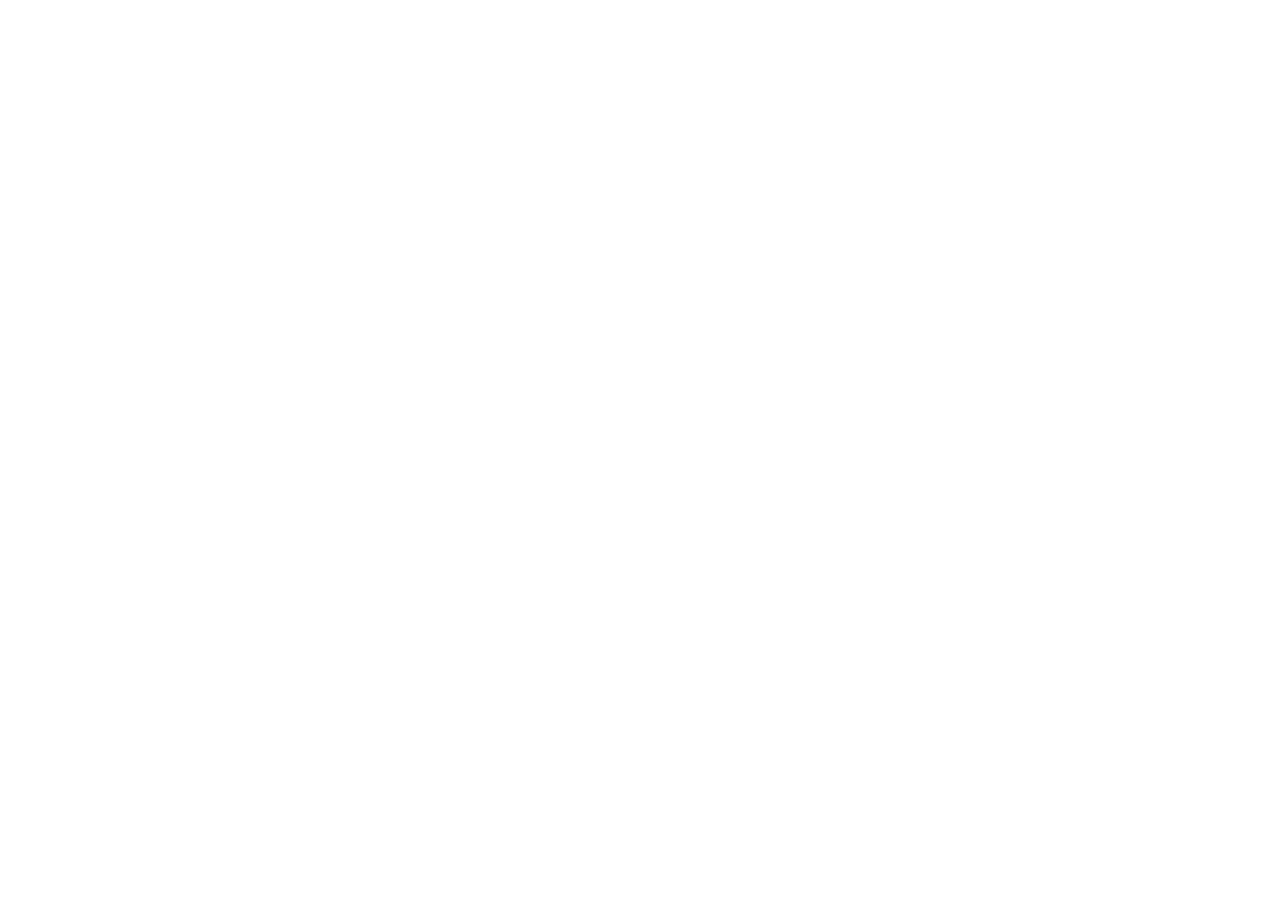
==== index.html @ 58c453aa "creación carpetas" ====
<!DOCTYPE html>
<html lang="en">
<head>
    <meta charset="UTF-8">
    <meta name="viewport" content="width=device-width, initial-scale=1.0">
    <title>Document</title>
</head>
<body>
    
</body>
</html>
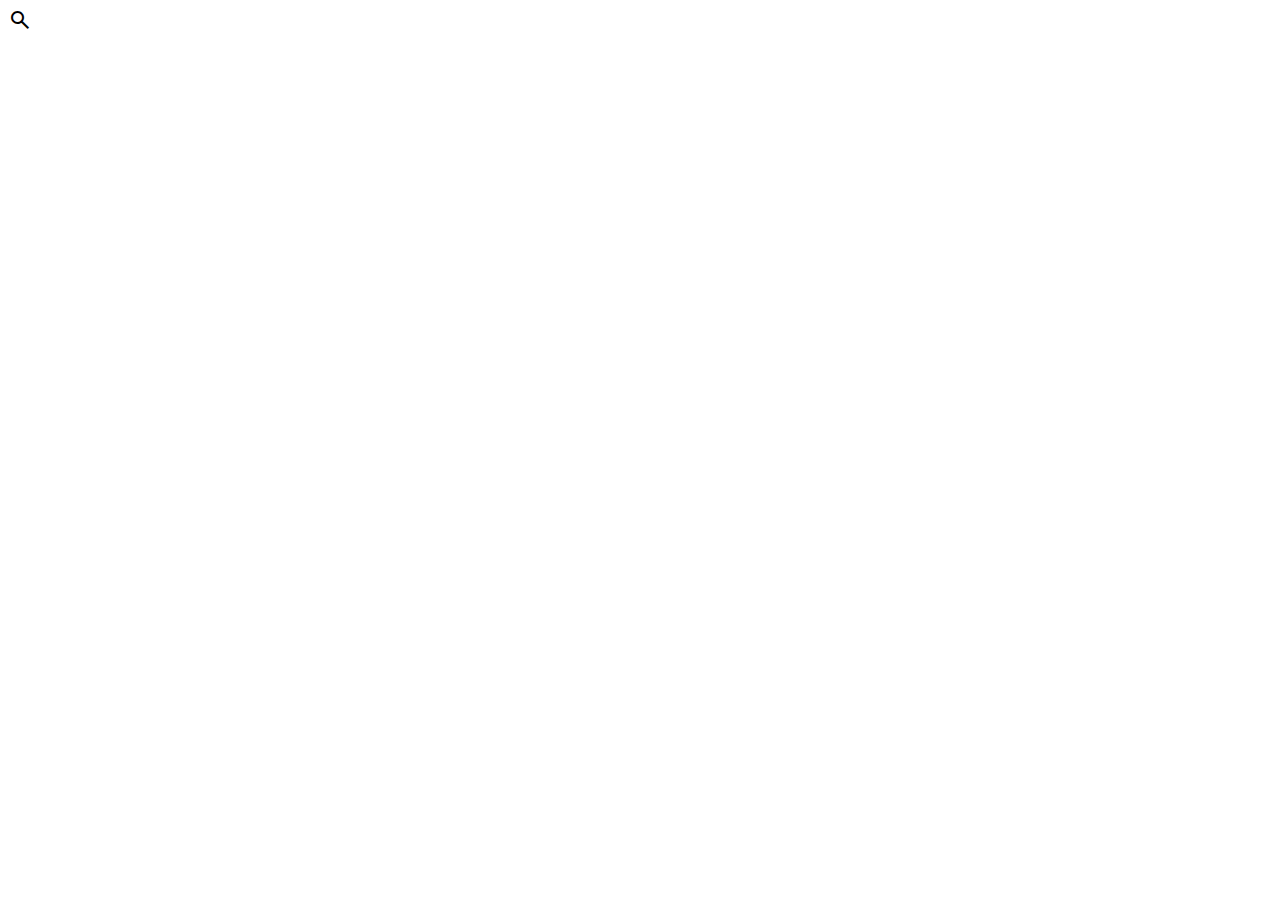
==== commit e7086007: "creación html formulario de contacto" ====
--- a/index.html
+++ b/index.html
@@ -4,8 +4,18 @@
     <meta charset="UTF-8">
     <meta name="viewport" content="width=device-width, initial-scale=1.0">
     <title>Document</title>
+    <link rel="stylesheet" href="/src/styles/nav.css">
+    <link rel="stylesheet" href="path/to/font-awesome/css/font-awesome.min.css">
+    <link rel="stylesheet" href="https://fonts.googleapis.com/css2?family=Material+Symbols+Outlined:opsz,wght,FILL,GRAD@20..48,100..700,0..1,-50..200" />
+
+
 </head>
 <body>
-    
+    <i class="fa-solid fa-magnifying-glass"></i>
+    <i class="fa fa-bath" aria-hidden="true"></i>
+    <span class="material-symbols-outlined">
+        search
+        </span>
+
 </body>
 </html>--- a/src/styles/nav.css
+++ b/src/styles/nav.css
@@ -0,0 +1,3 @@
+#search-icon{
+    color: aliceblue;
+}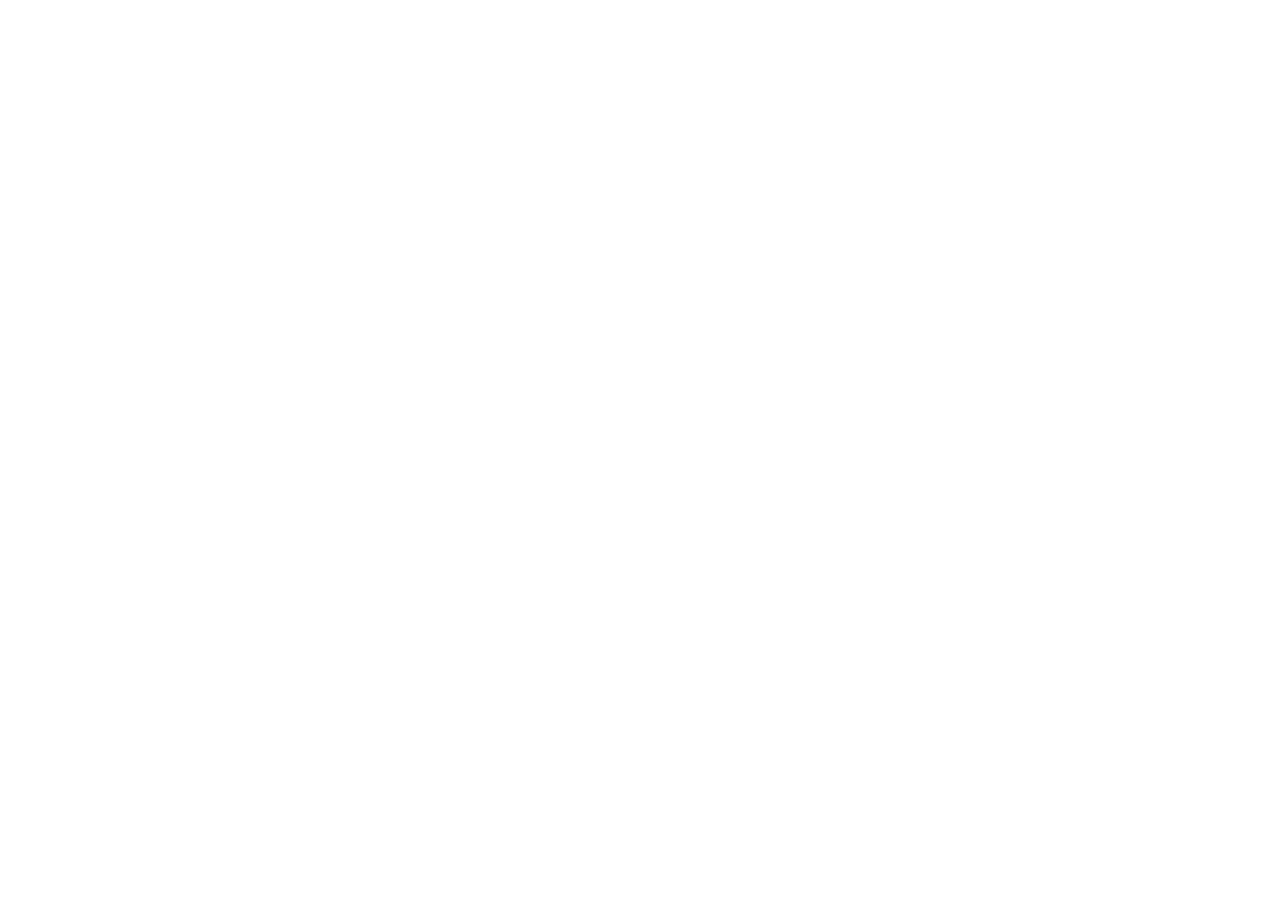
==== commit a6527d96: "pag acerca de nosotro" ====
--- a/index.html
+++ b/index.html
@@ -5,17 +5,9 @@
     <meta name="viewport" content="width=device-width, initial-scale=1.0">
     <title>Document</title>
     <link rel="stylesheet" href="/src/styles/nav.css">
-    <link rel="stylesheet" href="path/to/font-awesome/css/font-awesome.min.css">
-    <link rel="stylesheet" href="https://fonts.googleapis.com/css2?family=Material+Symbols+Outlined:opsz,wght,FILL,GRAD@20..48,100..700,0..1,-50..200" />
-
-
 </head>
+    <header>
+    </header>
 <body>
-    <i class="fa-solid fa-magnifying-glass"></i>
-    <i class="fa fa-bath" aria-hidden="true"></i>
-    <span class="material-symbols-outlined">
-        search
-        </span>
-
 </body>
 </html>